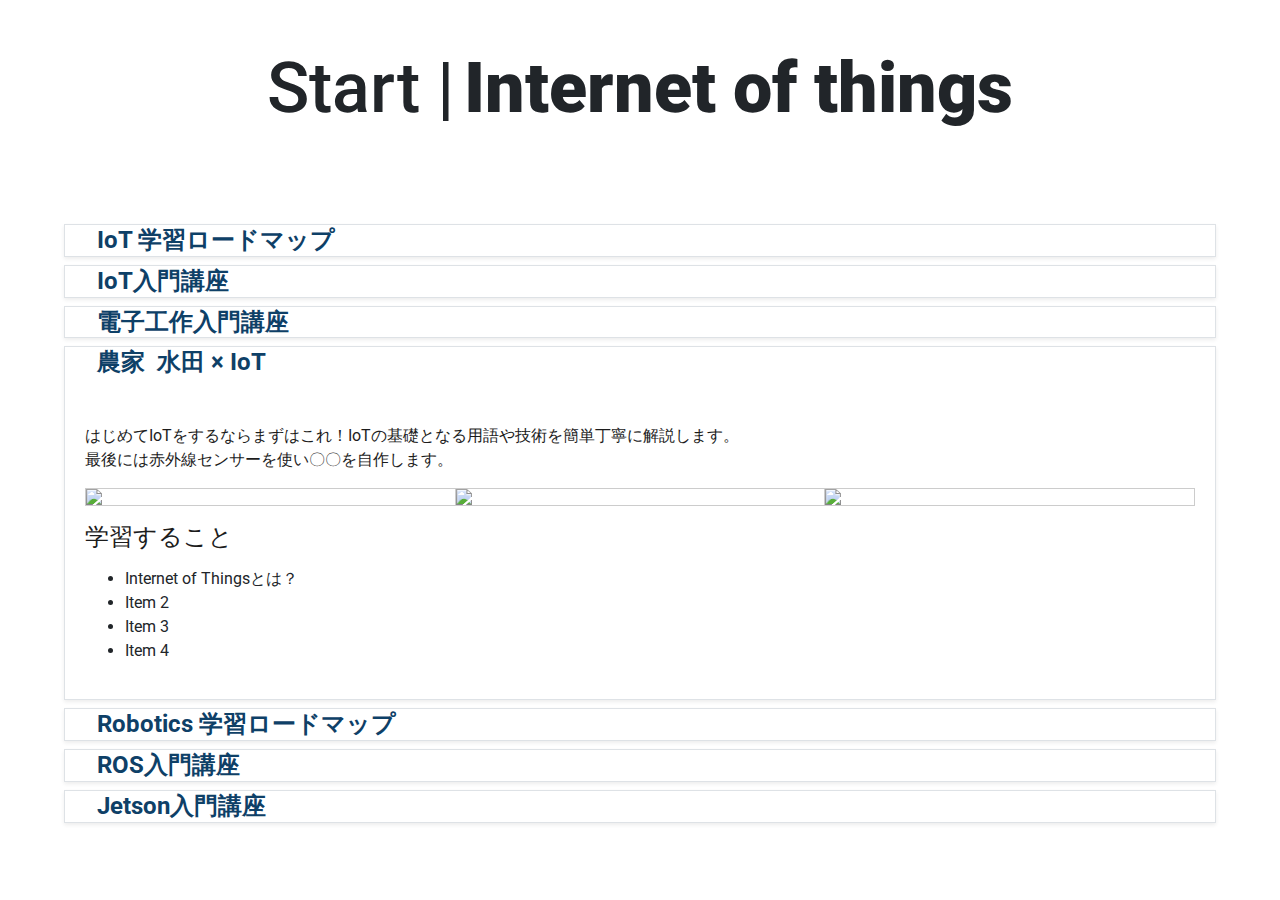
==== docs/course.html @ d38842af "update" ====
<!DOCTYPE html>
<html>

<head>
    <meta charset="utf-8">
    <meta name="viewport" content="width=device-width, initial-scale=1.0, shrink-to-fit=no">
    <title>innov</title>
    <link rel="stylesheet" href="assets/bootstrap/css/bootstrap.min.css">
    <link rel="stylesheet" href="https://fonts.googleapis.com/css?family=Open+Sans:300italic,400italic,600italic,700italic,800italic,400,300,600,700,800">
    <link rel="stylesheet" href="https://fonts.googleapis.com/css?family=Merriweather:400,300,300italic,400italic,700,700italic,900,900italic">
    <link rel="stylesheet" href="https://fonts.googleapis.com/css?family=Bitter:400,700">
    <link rel="stylesheet" href="https://fonts.googleapis.com/css?family=Roboto">
    <link rel="stylesheet" href="https://fonts.googleapis.com/css?family=Roboto+Condensed:400,400i,700,700i">
    <link rel="stylesheet" href="assets/fonts/fontawesome-all.min.css">
    <link rel="stylesheet" href="assets/fonts/font-awesome.min.css">
    <link rel="stylesheet" href="assets/fonts/fontawesome5-overrides.min.css">
    <link rel="stylesheet" href="assets/css/Accordion-with-custom-design.css">
    <link rel="stylesheet" href="assets/css/Accordion.css">
    <link rel="stylesheet" href="assets/css/Animated-Icon-Accordion.css">
    <link rel="stylesheet" href="assets/css/Animated-Type-Heading.css">
    <link rel="stylesheet" href="assets/css/Beautiful-Modern-Looking-Pricing.css">
    <link rel="stylesheet" href="assets/css/Effective-Pricing-Cards.css">
    <link rel="stylesheet" href="assets/css/Header-Dark.css">
    <link rel="stylesheet" href="https://cdnjs.cloudflare.com/ajax/libs/animate.css/3.5.2/animate.min.css">
    <link rel="stylesheet" href="https://cdnjs.cloudflare.com/ajax/libs/aos/2.2.0/aos.css">
    <link rel="stylesheet" href="https://cdnjs.cloudflare.com/ajax/libs/magnific-popup.js/1.1.0/magnific-popup.min.css">
    <link rel="stylesheet" href="https://cdnjs.cloudflare.com/ajax/libs/Swiper/3.3.1/css/swiper.min.css">
    <link rel="stylesheet" href="assets/css/Navigation-with-Button.css">
    <link rel="stylesheet" href="assets/css/pricing-tables-by-itvider.css">
    <link rel="stylesheet" href="assets/css/Projects-Horizontal.css">
    <link rel="stylesheet" href="assets/css/Registration-Form-with-Photo.css">
    <link rel="stylesheet" href="assets/css/Simple-Slider.css">
</head>

<body>
    <section style="padding-bottom: 32px;padding-top: 32px;">				<div class="caption v-middle text-center">
					<h1 class="cd-headline clip">
			            <span class="blc">Start | </span>
			            <span class="cd-words-wrapper">
			              <b class="is-visible">Internet of things</b>
                          <b>Electronics</b>
			              <b>Robot OS</b>
			              <b>IoT for Farmers</b>
                          <b>Jetson</b>
			            </span>
	          		</h1>
				</div></section>
    <section style="padding: 32px;">
        <div role="tablist" id="accordion-3">
            <div class="card border rounded-0 shadow-sm" style="margin: 8px;margin-right: 32px;margin-left: 32px;">
                <div class="card-header accordion__header" role="tab" style="background-color: rgba(255,255,255,0.03);border-color: rgb(255,255,255);padding: 0px;">
                    <h4 class="mb-0"><a data-toggle="collapse" aria-expanded="false" aria-controls="accordion-3 .item-1" href="#accordion-3 .item-1" style="color: #0e4067;border-width: 5px;"><i class="fa fa-star-o" style="max-width: -1px;padding: 16px;"></i><span><strong>IoT 学習ロードマップ</strong></span></a></h4>
                </div>
                <div class="collapse item-1" role="tabpanel" data-parent="#accordion-3">
                    <div class="card-body">
                        <p style="color: #1c1c1c;margin-bottom: 0px;">IoTについて勉強する上でおすすめのステップを10分で紹介する無料講座です。</p>
                        <p style="color: #1c1c1c;margin-bottom: 0px;"><i class="fa fa-clock-o"></i>&nbsp;10:00</p>
                        <h4 style="color: #1c1c1c;margin-bottom: 0px;margin-top: 16px;"><strong>学習すること</strong></h4>
                        <ul style="margin-top: 16px;">
                            <li>Internet of Thingsとは？</li>
                            <li>Item 2</li>
                            <li>Item 3</li>
                            <li>Item 4</li>
                        </ul>
                    </div>
                </div>
            </div>
            <div class="card border rounded-0 shadow-sm" style="margin: 8px;margin-right: 32px;margin-left: 32px;">
                <div class="card-header accordion__header" role="tab" style="background-color: rgba(255,255,255,0.03);border-color: rgb(255,255,255);padding: 0px;">
                    <h4 class="mb-0"><a data-toggle="collapse" aria-expanded="false" aria-controls="accordion-3 .item-2" href="#accordion-3 .item-2" style="color: #0e4067;border-width: 5px;"><i class="fa fa-star" style="max-width: -1px;padding: 16px;"></i><span><strong>IoT入門講座</strong></span></a></h4>
                </div>
                <div class="collapse item-2" role="tabpanel" data-parent="#accordion-3">
                    <div class="card-body">
                        <p style="color: #1c1c1c;margin-bottom: 0px;">はじめてIoTをするならまずはこれ！IoTの基礎となる用語や技術を簡単丁寧に解説します。<br>最後には赤外線センサーを使い〇〇を自作します。</p>
                        <div class="card-group" style="margin-right: 0px;margin-top: 16px;margin-bottom: 16px;">
                            <div class="card"><img class="card-img-top w-100 d-block" src="assets/img/meeting.jpg"></div>
                            <div class="card"><img class="card-img-top w-100 d-block" src="assets/img/minibus.jpeg"></div>
                            <div class="card"><img class="card-img-top w-100 d-block" src="assets/img/header3.jpg"></div>
                        </div>
                        <h4 style="color: #1c1c1c;margin-bottom: 0px;"><strong>学習すること</strong></h4>
                        <ul style="margin-top: 16px;">
                            <li>Internet of Thingsとは？</li>
                            <li>Item 2</li>
                            <li>Item 3</li>
                            <li>Item 4</li>
                        </ul>
                    </div>
                </div>
            </div>
            <div class="card border rounded-0 shadow-sm" style="margin: 8px;margin-right: 32px;margin-left: 32px;">
                <div class="card-header accordion__header" role="tab" style="background-color: rgba(255,255,255,0.03);border-color: rgb(255,255,255);padding: 0px;">
                    <h4 class="mb-0"><a data-toggle="collapse" aria-expanded="false" aria-controls="accordion-3 .item-3" href="#accordion-3 .item-3" style="color: #0e4067;border-width: 5px;"><i class="fa fa-star" style="max-width: -1px;padding: 16px;"></i><span><strong>電子工作入門講座</strong></span></a></h4>
                </div>
                <div class="collapse item-3" role="tabpanel" data-parent="#accordion-3">
                    <div class="card-body">
                        <p style="color: #1c1c1c;margin-bottom: 0px;">はじめてIoTをするならまずはこれ！IoTの基礎となる用語や技術を簡単丁寧に解説します。<br>最後には赤外線センサーを使い〇〇を自作します。</p>
                        <div class="card-group" style="margin-right: 0px;margin-top: 16px;margin-bottom: 16px;">
                            <div class="card"><img class="card-img-top w-100 d-block" src="assets/img/meeting.jpg"></div>
                            <div class="card"><img class="card-img-top w-100 d-block" src="assets/img/minibus.jpeg"></div>
                            <div class="card"><img class="card-img-top w-100 d-block" src="assets/img/header3.jpg"></div>
                        </div>
                        <h4 style="color: #1c1c1c;margin-bottom: 0px;"><strong>学習すること</strong></h4>
                        <ul style="margin-top: 16px;">
                            <li>Internet of Thingsとは？</li>
                            <li>Item 2</li>
                            <li>Item 3</li>
                            <li>Item 4</li>
                        </ul>
                    </div>
                </div>
            </div>
            <div class="card border rounded-0 shadow-sm" style="margin: 8px;margin-right: 32px;margin-left: 32px;">
                <div class="card-header accordion__header" role="tab" style="background-color: rgba(255,255,255,0.03);border-color: rgb(255,255,255);padding: 0px;">
                    <h4 class="mb-0" style="height: 56px;"><a data-toggle="collapse" aria-expanded="true" aria-controls="accordion-3 .item-4" href="#accordion-3 .item-4" style="color: #0e4067;border-width: 5px;"><i class="fa fa-leaf" style="max-width: -1px;padding: 16px;"></i><span><strong>農家&nbsp; 水田 × IoT&nbsp;&nbsp;</strong><br></span></a><span><br></span></h4>
                </div>
                <div class="collapse show item-4" role="tabpanel" data-parent="#accordion-3">
                    <div class="card-body">
                        <p style="color: #1c1c1c;margin-bottom: 0px;">はじめてIoTをするならまずはこれ！IoTの基礎となる用語や技術を簡単丁寧に解説します。<br>最後には赤外線センサーを使い〇〇を自作します。</p>
                        <div class="card-group" style="margin-right: 0px;margin-top: 16px;margin-bottom: 16px;">
                            <div class="card"><img class="card-img-top w-100 d-block" src="assets/img/meeting.jpg"></div>
                            <div class="card"><img class="card-img-top w-100 d-block" src="assets/img/minibus.jpeg"></div>
                            <div class="card"><img class="card-img-top w-100 d-block" src="assets/img/header3.jpg"></div>
                        </div>
                        <h4 style="color: #1c1c1c;margin-bottom: 0px;">学習すること</h4>
                        <ul style="margin-top: 16px;">
                            <li>Internet of Thingsとは？</li>
                            <li>Item 2</li>
                            <li>Item 3</li>
                            <li>Item 4</li>
                        </ul>
                    </div>
                </div>
            </div>
            <div class="card border rounded-0 shadow-sm" style="margin: 8px;margin-right: 32px;margin-left: 32px;">
                <div class="card-header accordion__header" role="tab" style="background-color: rgba(255,255,255,0.03);border-color: rgb(255,255,255);padding: 0px;">
                    <h4 class="mb-0"><a data-toggle="collapse" aria-expanded="false" aria-controls="accordion-3 .item-5" href="#accordion-3 .item-5" style="color: #0e4067;border-width: 5px;"><i class="fa fa-star-o" style="max-width: -1px;padding: 16px;"></i><span><strong>Robotics 学習ロードマップ</strong><br></span></a></h4>
                </div>
                <div class="collapse item-5" role="tabpanel" data-parent="#accordion-3">
                    <div class="card-body">
                        <p style="color: #1c1c1c;margin-bottom: 0px;">ロボティクスについて勉強する上でおすすめのステップを10分で紹介する無料講座です。</p>
                        <p style="color: #1c1c1c;margin-bottom: 0px;"><i class="fa fa-clock-o"></i>&nbsp;10:00</p>
                        <div class="card-group" style="margin-right: 0px;margin-top: 16px;margin-bottom: 16px;">
                            <div class="card"><img class="card-img-top w-100 d-block" src="assets/img/meeting.jpg"></div>
                            <div class="card"><img class="card-img-top w-100 d-block" src="assets/img/minibus.jpeg"></div>
                            <div class="card"><img class="card-img-top w-100 d-block" src="assets/img/header3.jpg"></div>
                        </div>
                        <h4 style="color: #1c1c1c;margin-bottom: 0px;">学習すること</h4>
                        <ul style="margin-top: 16px;">
                            <li>Internet of Thingsとは？</li>
                            <li>Item 2</li>
                            <li>Item 3</li>
                            <li>Item 4</li>
                        </ul>
                    </div>
                </div>
            </div>
            <div class="card border rounded-0 shadow-sm" style="margin: 8px;margin-right: 32px;margin-left: 32px;">
                <div class="card-header accordion__header" role="tab" style="background-color: rgba(255,255,255,0.03);border-color: rgb(255,255,255);padding: 0px;">
                    <h4 class="mb-0"><a data-toggle="collapse" aria-expanded="false" aria-controls="accordion-3 .item-6" href="#accordion-3 .item-6" style="color: #0e4067;border-width: 5px;"><i class="fa fa-star" style="max-width: -1px;padding: 16px;"></i><span><strong>ROS入門講座</strong></span></a></h4>
                </div>
                <div class="collapse item-6" role="tabpanel" data-parent="#accordion-3">
                    <div class="card-body">
                        <p style="color: #1c1c1c;margin-bottom: 0px;">はじめてIoTをするならまずはこれ！IoTの基礎となる用語や技術を簡単丁寧に解説します。<br>最後には赤外線センサーを使い〇〇を自作します。</p>
                        <div class="card-group" style="margin-right: 0px;margin-top: 16px;margin-bottom: 16px;">
                            <div class="card"><img class="card-img-top w-100 d-block" src="assets/img/meeting.jpg"></div>
                            <div class="card"><img class="card-img-top w-100 d-block" src="assets/img/minibus.jpeg"></div>
                            <div class="card"><img class="card-img-top w-100 d-block" src="assets/img/header3.jpg"></div>
                        </div>
                        <h4 style="color: #1c1c1c;margin-bottom: 0px;">学習すること</h4>
                        <ul style="margin-top: 16px;">
                            <li>Internet of Thingsとは？</li>
                            <li>Item 2</li>
                            <li>Item 3</li>
                            <li>Item 4</li>
                        </ul>
                    </div>
                </div>
            </div>
            <div class="card border rounded-0 shadow-sm" style="margin: 8px;margin-right: 32px;margin-left: 32px;">
                <div class="card-header accordion__header" role="tab" style="background-color: rgba(255,255,255,0.03);border-color: rgb(255,255,255);padding: 0px;">
                    <h4 class="mb-0"><a data-toggle="collapse" aria-expanded="false" aria-controls="accordion-3 .item-7" href="#accordion-3 .item-7" style="color: #0e4067;border-width: 5px;"><i class="fa fa-star" style="max-width: -1px;padding: 16px;"></i><span><strong>Jetson入門講座</strong></span></a></h4>
                </div>
                <div class="collapse item-7" role="tabpanel" data-parent="#accordion-3">
                    <div class="card-body">
                        <p style="color: #1c1c1c;margin-bottom: 0px;">はじめてIoTをするならまずはこれ！IoTの基礎となる用語や技術を簡単丁寧に解説します。<br>最後には赤外線センサーを使い〇〇を自作します。</p>
                        <div class="card-group" style="margin-right: 0px;margin-top: 16px;margin-bottom: 16px;">
                            <div class="card"><img class="card-img-top w-100 d-block" src="assets/img/meeting.jpg"></div>
                            <div class="card"><img class="card-img-top w-100 d-block" src="assets/img/minibus.jpeg"></div>
                            <div class="card"><img class="card-img-top w-100 d-block" src="assets/img/header3.jpg"></div>
                        </div>
                        <h4 style="color: #1c1c1c;margin-bottom: 0px;">学習すること</h4>
                        <ul style="margin-top: 16px;">
                            <li>Internet of Thingsとは？</li>
                            <li>Item 2</li>
                            <li>Item 3</li>
                            <li>Item 4</li>
                        </ul>
                    </div>
                </div>
            </div>
        </div>
    </section>
    <script src="assets/js/jquery.min.js"></script>
    <script src="assets/bootstrap/js/bootstrap.min.js"></script>
    <script src="assets/js/bs-init.js"></script>
    <script src="https://cdnjs.cloudflare.com/ajax/libs/aos/2.2.0/aos.js"></script>
    <script src="https://cdnjs.cloudflare.com/ajax/libs/jquery-easing/1.4.1/jquery.easing.min.js"></script>
    <script src="https://cdnjs.cloudflare.com/ajax/libs/magnific-popup.js/1.1.0/jquery.magnific-popup.min.js"></script>
    <script src="assets/js/creative.js"></script>
    <script src="assets/js/Accordion-with-custom-design.js"></script>
    <script src="assets/js/Animated-Type-Heading.js"></script>
    <script src="https://cdnjs.cloudflare.com/ajax/libs/Swiper/3.3.1/js/swiper.jquery.min.js"></script>
    <script src="assets/js/Simple-Slider.js"></script>
</body>

</html>
---- docs/assets/css/Accordion-with-custom-design.css ----
400;600;700&display=swap'); * {
  margin: 0;
  padding: 0;
  box-sizing: border-box;
}

.content {
  margin: 80px auto;
  max-width: 580px;
}

.accordion__item {
  background: #fffffe;
  border-radius: 4px;
}

.accordion__item:not(:last-child) {
  margin-bottom: 15px;
}

.accordion__header {
  padding: 20px;
  padding-right: 50px;
  font-weight: 600;
  font-size: 1.25rem;
  color: #094067;
  position: relative;
  cursor: pointer;
}

.accordion__header::after {
  content: '';
  display: block;
  width: 18px;
  height: 18px;
  position: absolute;
  right: 20px;
  top: 0;
  bottom: 0;
  margin: auto;
  background: url("https://cdn.statically.io/gist/koptyaisky/33f5da3d9e6b6cacdf5a353ad033c2ea/raw/c8468a17e0141ee82a2571deea1f76162abb47b6/arrow-down-blue.svg") no-repeat center;
  background-size: contain;
  transition: all .4s ease;
}

.accordion__body {
  padding: 0 40px 20px 20px;
  font-weight: 300;
  /*font-size: 0.875rem;*/
  color: #323232;
  line-height: 1.5;
  display: none;
}

.open-accordion .accordion__body {
  display: block;
}

.open-accordion .accordion__header::after {
  transform: rotate(-180deg);
}

.sort_lession_pointer {
  cursor: n-resize;
}

.bg-tag {
  background-color: #bf1010;
  color: #fff;
  /*border-right: 2px solid #ECECEC;*/
  border-top-right-radius: 100px;
  border-bottom-right-radius: 100px;
}
---- docs/assets/css/Accordion.css ----
.collapsible-link::before {
  content: '';
  width: 14px;
  height: 2px;
  background: #333;
  position: absolute;
  top: calc(50% - 1px);
  right: 1rem;
  display: block;
  transition: all 0.3s;
}

.collapsible-link::after {
  content: '';
  width: 2px;
  height: 14px;
  background: #333;
  position: absolute;
  top: calc(50% - 7px);
  right: calc(1rem + 6px);
  display: block;
  transition: all 0.3s;
}
---- docs/assets/css/Animated-Icon-Accordion.css ----
.card {
  position: relative;
  display: -ms-flexbox;
  display: flex;
  -ms-flex-direction: column;
  flex-direction: column;
  min-width: 0;
  word-wrap: break-word;
  background-color: #fff;
  background-clip: border-box;
  border: 1px solid rgba(0,0,0,.2);
  border-radius: .25rem;
}

#accordion-q .card {
  background-color: transparent;
  background-clip: border-box;
  border: none;
  overflow: visible;
  margin-bottom: 15px;
}

#accordion-q .card-body {
  padding: 0;
}

#accordion-q .card-header {
  padding: 5px;
  margin-bottom: 0;
  background-color: transparent;
  border-bottom: none;
}

#accordion-q .card-text {
  font-family: 'Roboto Condensed';
  color: white;
  font-size: 1.8vw;
  padding-bottom: 20px;
  border-bottom: solid 2px rgba(255,255,255,0.3);
}

#accordion-q a {
  color: #c05843;
  font-size: 2.2vw;
  line-height: 1.1;
  text-transform: uppercase;
  text-decoration: none;
  transition: color .3s;
}

#accordion-q a.collapsed:hover {
  color: #c05843;
  transition: color .3s;
}

#accordion-q a.collapsed {
  color: #ffffff;
  transition: color .3s;
}

#accordion-q.accordion a.collapsed:before {
  color: #c05843;
  font-size: 2.5vw;
  font-family: 'FontAwesome';
  content: "\f055";
  margin-left: -3.8vw;
  background-image: url(../../assets/img/quest-bg.svg);
  background-repeat: no-repeat;
  background-position: center;
  background-size: contain;
}

#accordion-q.accordion a:before {
  color: #c05843;
  font-size: 2.5vw;
  font-family: 'FontAwesome';
  content: "\f056";
  margin-left: -3.8vw;
  background-image: url(../../assets/img/quest-bg.svg);
  background-repeat: no-repeat;
  background-position: center;
  background-size: contain;
}

@media (max-width: 767px) {
  .accordion a.collapsed:before {
    color: #c05843;
    font-size: 24px;
    font-family: 'FontAwesome';
    content: "\f055";
    margin-left: 0;
    background-image: url(../../assets/img/quest-bg.svg);
    background-repeat: no-repeat;
    background-position: center;
    background-size: contain;
    text-shadow: none;
  }
}

@media (max-width: 767px) {
  .accordion a:before {
    color: #c05843;
    font-size: 24px;
    font-family: 'FontAwesome';
    content: "\f056";
    margin-left: 0;
    background-image: url(../../assets/img/quest-bg.svg);
    background-repeat: no-repeat;
    background-position: center;
    background-size: contain;
    text-shadow: none;
  }
}
---- docs/assets/css/Animated-Type-Heading.css ----
.cd-words-wrapper {
  display: inline-block;
  position: relative;
  text-align: left;
  font-size: 70px;
}

.cd-words-wrapper b {
  display: inline-block;
  position: absolute;
  white-space: nowrap;
  left: 0;
  top: 0;
}

.blc {
  font-size: 70px;
}

.cd-words-wrapper b.is-visible {
  position: relative;
}

.cd-headline.clip span {
  display: inline-block;
  padding: .2em 0;
}

.cd-headline.clip .cd-words-wrapper {
  overflow: hidden;
  vertical-align: top;
}

.cd-headline.clip b {
  opacity: 0;
}

.cd-headline b.is-visible {
  opacity: 1;
  font-weight: 900;
}
---- docs/assets/css/Beautiful-Modern-Looking-Pricing.css ----
.card-pricing.popular {
  z-index: 1;
  border: 3px solid #007bff;
}

.card-pricing .list-unstyled li {
  padding: .5rem 0;
  color: #6c757d;
}

* {
  border-radius: 0px !important;
}
---- docs/assets/css/Effective-Pricing-Cards.css ----
.pricing8 {
  font-family: "Montserrat", sans-serif;
  color: #8d97ad;
  font-weight: 300;
}

.pricing8 h1, .pricing8 h2, .pricing8 h3, .pricing8 h4, .pricing8 h5, .pricing8 h6 {
  color: #3e4555;
}

.pricing8 h5 {
  line-height: 22px;
  font-size: 18px;
}

.pricing8 .subtitle {
  color: #8d97ad;
  line-height: 24px;
}

.pricing8 .display-5 {
  font-size: 3rem;
}

.pricing8 .font-14 {
  font-size: 14px;
}

.pricing8 .pricing-box sup {
  top: -20px;
  font-size: 16px;
}

.pricing8 .btn-info-gradiant {
  background: #188ef4;
  background: -webkit-linear-gradient(legacy-direction(to right), #188ef4 0%, #316ce8 100%);
  background: -webkit-gradient(linear, left top, right top, from(#188ef4), to(#316ce8));
  background: -webkit-linear-gradient(left, #188ef4 0%, #316ce8 100%);
  background: -o-linear-gradient(left, #188ef4 0%, #316ce8 100%);
  background: linear-gradient(to right, #188ef4 0%, #316ce8 100%);
}

.pricing8 .btn-info-gradiant:hover {
  background: #316ce8;
  background: -webkit-linear-gradient(legacy-direction(to right), #316ce8 0%, #188ef4 100%);
  background: -webkit-gradient(linear, left top, right top, from(#316ce8), to(#188ef4));
  background: -webkit-linear-gradient(left, #316ce8 0%, #188ef4 100%);
  background: -o-linear-gradient(left, #316ce8 0%, #188ef4 100%);
  background: linear-gradient(to right, #316ce8 0%, #188ef4 100%);
}

.pricing8 .btn-danger-gradiant {
  background: #ff4d7e;
  background: -webkit-linear-gradient(legacy-direction(to right), #ff4d7e 0%, #ff6a5b 100%);
  background: -webkit-gradient(linear, left top, right top, from(#ff4d7e), to(#ff6a5b));
  background: -webkit-linear-gradient(left, #ff4d7e 0%, #ff6a5b 100%);
  background: -o-linear-gradient(left, #ff4d7e 0%, #ff6a5b 100%);
  background: linear-gradient(to right, #ff4d7e 0%, #ff6a5b 100%);
}

.pricing8 .btn-danger-gradiant:hover {
  background: #ff6a5b;
  background: -webkit-linear-gradient(legacy-direction(to right), #ff6a5b 0%, #ff4d7e 100%);
  background: -webkit-gradient(linear, left top, right top, from(#ff6a5b), to(#ff4d7e));
  background: -webkit-linear-gradient(left, #ff6a5b 0%, #ff4d7e 100%);
  background: -o-linear-gradient(left, #ff6a5b 0%, #ff4d7e 100%);
  background: linear-gradient(to right, #ff6a5b 0%, #ff4d7e 100%);
}
---- docs/assets/css/pricing-tables-by-itvider.css ----
#generic_price_table .generic_content {
  background-color: #fff;
}

#generic_price_table .generic_content .generic_head_price {
  background-color: #f6f6f6;
}

#generic_price_table .generic_content .generic_head_price .generic_head_content .head_bg {
  border-color: #e4e4e4 rgba(0, 0, 0, 0) rgba(0, 0, 0, 0) #e4e4e4;
}

#generic_price_table .generic_content .generic_head_price .generic_head_content .head span {
  color: #525252;
}

#generic_price_table .generic_content .generic_head_price .generic_price_tag .price .sign {
  color: #414141;
}

#generic_price_table .generic_content .generic_head_price .generic_price_tag .price .currency {
  color: #414141;
}

#generic_price_table .generic_content .generic_head_price .generic_price_tag .price .cent {
  color: #414141;
}

#generic_price_table .generic_content .generic_head_price .generic_price_tag .month {
  color: #414141;
}

#generic_price_table .generic_content .generic_feature_list ul li {
  color: #a7a7a7;
}

#generic_price_table .generic_content .generic_feature_list ul li span {
  color: #414141;
}

#generic_price_table .generic_content .generic_feature_list ul li:hover {
  background-color: #E4E4E4;
  border-left: 5px solid #2ECC71;
}

#generic_price_table .generic_content .generic_price_btn a {
  border: 1px solid #2ECC71;
  color: #2ECC71;
}

#generic_price_table .generic_content.active .generic_head_price .generic_head_content .head_bg, #generic_price_table .generic_content:hover .generic_head_price .generic_head_content .head_bg {
  border-color: #2ECC71 rgba(0, 0, 0, 0) rgba(0, 0, 0, 0) #2ECC71;
  color: #fff;
}

#generic_price_table .generic_content:hover .generic_head_price .generic_head_content .head span, #generic_price_table .generic_content.active .generic_head_price .generic_head_content .head span {
  color: #fff;
}

#generic_price_table .generic_content:hover .generic_price_btn a, #generic_price_table .generic_content.active .generic_price_btn a {
  background-color: #2ECC71;
  color: #fff;
}

#generic_price_table {
  margin: 50px 0 50px 0;
  font-family: 'Raleway', sans-serif;
}

#generic_price_table .generic_content {
  overflow: hidden;
  position: relative;
  text-align: center;
}

#generic_price_table .generic_content .generic_head_price {
  margin: 0 0 20px 0;
}

#generic_price_table .generic_content .generic_head_price .generic_head_content {
  margin: 0 0 50px 0;
}

#generic_price_table .generic_content .generic_head_price .generic_head_content .head_bg {
  border-style: solid;
  border-width: 90px 1411px 23px 399px;
  position: absolute;
}

#generic_price_table .generic_content .generic_head_price .generic_head_content .head {
  padding-top: 40px;
  position: relative;
  z-index: 1;
}

#generic_price_table .generic_content .generic_head_price .generic_head_content .head span {
  font-family: "Raleway",sans-serif;
  font-size: 28px;
  font-weight: 400;
  letter-spacing: 2px;
  margin: 0;
  padding: 0;
  text-transform: uppercase;
}

#generic_price_table .generic_content .generic_head_price .generic_price_tag {
  padding: 0 0 20px;
}

#generic_price_table .generic_content .generic_head_price .generic_price_tag .price {
  display: block;
}

#generic_price_table .generic_content .generic_head_price .generic_price_tag .price .sign {
  display: inline-block;
  font-family: "Lato",sans-serif;
  font-size: 28px;
  font-weight: 400;
  vertical-align: middle;
}

#generic_price_table .generic_content .generic_head_price .generic_price_tag .price .currency {
  font-family: "Lato",sans-serif;
  font-size: 60px;
  font-weight: 300;
  letter-spacing: -2px;
  line-height: 60px;
  padding: 0;
  vertical-align: middle;
}

#generic_price_table .generic_content .generic_head_price .generic_price_tag .price .cent {
  display: inline-block;
  font-family: "Lato",sans-serif;
  font-size: 24px;
  font-weight: 400;
  vertical-align: bottom;
}

#generic_price_table .generic_content .generic_head_price .generic_price_tag .month {
  font-family: "Lato",sans-serif;
  font-size: 18px;
  font-weight: 400;
  letter-spacing: 3px;
  vertical-align: bottom;
}

#generic_price_table .generic_content .generic_feature_list ul {
  list-style: none;
  padding: 0;
  margin: 0;
}

#generic_price_table .generic_content .generic_feature_list ul li {
  font-family: "Lato",sans-serif;
  font-size: 18px;
  padding: 15px 0;
  transition: all 0.3s ease-in-out 0s;
}

#generic_price_table .generic_content .generic_feature_list ul li:hover {
  transition: all 0.3s ease-in-out 0s;
  -moz-transition: all 0.3s ease-in-out 0s;
  -ms-transition: all 0.3s ease-in-out 0s;
  -o-transition: all 0.3s ease-in-out 0s;
  -webkit-transition: all 0.3s ease-in-out 0s;
}

#generic_price_table .generic_content .generic_price_btn a {
  border-radius: 50px;
  -moz-border-radius: 50px;
  -ms-border-radius: 50px;
  -o-border-radius: 50px;
  -webkit-border-radius: 50px;
  display: inline-block;
  font-family: "Lato",sans-serif;
  font-size: 18px;
  outline: medium none;
  padding: 12px 30px;
  text-decoration: none;
  text-transform: uppercase;
}

#generic_price_table .generic_content, #generic_price_table .generic_content:hover, #generic_price_table .generic_content .generic_head_price .generic_head_content .head_bg, #generic_price_table .generic_content:hover .generic_head_price .generic_head_content .head_bg, #generic_price_table .generic_content .generic_head_price .generic_head_content .head h2, #generic_price_table .generic_content:hover .generic_head_price .generic_head_content .head h2, #generic_price_table .generic_content .price, #generic_price_table .generic_content:hover .price, #generic_price_table .generic_content .generic_price_btn a, #generic_price_table .generic_content:hover .generic_price_btn a {
  transition: all 0.3s ease-in-out 0s;
  -moz-transition: all 0.3s ease-in-out 0s;
  -ms-transition: all 0.3s ease-in-out 0s;
  -o-transition: all 0.3s ease-in-out 0s;
  -webkit-transition: all 0.3s ease-in-out 0s;
}

@media (max-width: 767px) {
  #generic_price_table .generic_content {
    margin-bottom: 75px;
  }
}

@media (min-width: 768px) and (max-width: 991px) {
  #generic_price_table .col-md-4 {
    float: left;
    width: 50%;
  }
}

@media (min-width: 768px) and (max-width: 991px) {
  #generic_price_table .generic_content {
    margin-bottom: 75px;
  }
}

.generic_feature_list {
  background-color: #fcfcfc;
  margin-top: -20px;
}

.generic_price_btn.clearfix {
  padding: 20px 1px;
  background-color: #f6f6f6;
}

* {
  font-family: roboto;
}
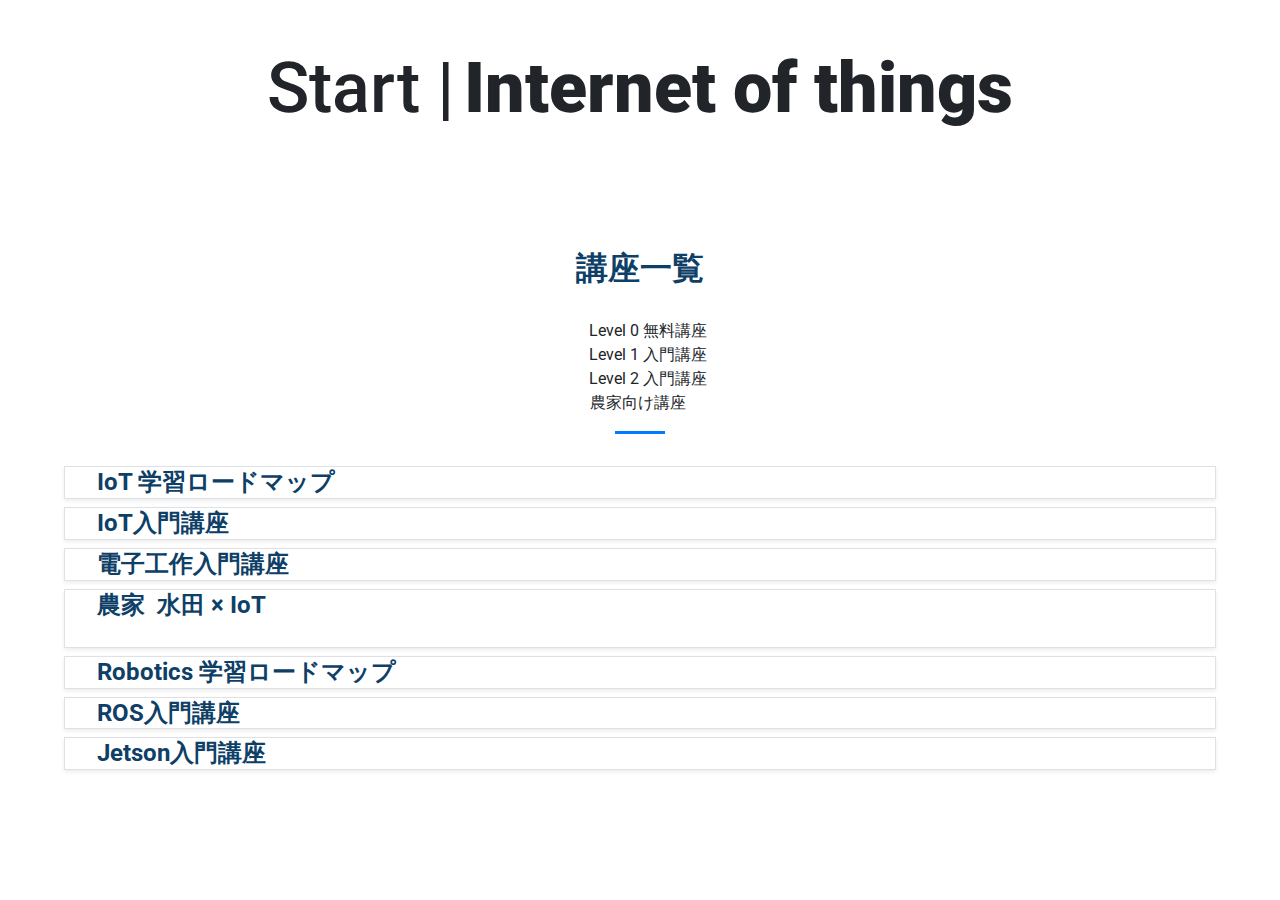
==== commit 78c80513: "update" ====
--- a/docs/course.html
+++ b/docs/course.html
@@ -46,6 +46,12 @@
 	          		</h1>
 				</div></section>
     <section style="padding: 32px;">
+        <h2 class="text-center" style="margin: 32px;color: #0e4067;"><strong>講座一覧</strong></h2>
+        <p style="text-align: center;margin-bottom: 0px;"><i class="fa fa-star-o"></i>　Level 0 無料講座</p>
+        <p style="text-align: center;margin-bottom: 0px;"><i class="fa fa-star-half-o"></i>　Level 1 入門講座</p>
+        <p style="text-align: center;margin-bottom: 0px;"><i class="fa fa-star"></i>　Level 2 入門講座</p>
+        <p style="text-align: center;margin-bottom: 0px;"><i class="fa fa-leaf"></i>　農家向け講座　&nbsp;</p>
+        <hr style="margin-bottom: 32px;">
         <div role="tablist" id="accordion-3">
             <div class="card border rounded-0 shadow-sm" style="margin: 8px;margin-right: 32px;margin-left: 32px;">
                 <div class="card-header accordion__header" role="tab" style="background-color: rgba(255,255,255,0.03);border-color: rgb(255,255,255);padding: 0px;">
@@ -111,9 +117,9 @@
             </div>
             <div class="card border rounded-0 shadow-sm" style="margin: 8px;margin-right: 32px;margin-left: 32px;">
                 <div class="card-header accordion__header" role="tab" style="background-color: rgba(255,255,255,0.03);border-color: rgb(255,255,255);padding: 0px;">
-                    <h4 class="mb-0" style="height: 56px;"><a data-toggle="collapse" aria-expanded="true" aria-controls="accordion-3 .item-4" href="#accordion-3 .item-4" style="color: #0e4067;border-width: 5px;"><i class="fa fa-leaf" style="max-width: -1px;padding: 16px;"></i><span><strong>農家&nbsp; 水田 × IoT&nbsp;&nbsp;</strong><br></span></a><span><br></span></h4>
-                </div>
-                <div class="collapse show item-4" role="tabpanel" data-parent="#accordion-3">
+                    <h4 class="mb-0" style="height: 56px;"><a data-toggle="collapse" aria-expanded="false" aria-controls="accordion-3 .item-4" href="#accordion-3 .item-4" style="color: #0e4067;border-width: 5px;"><i class="fa fa-leaf" style="max-width: -1px;padding: 16px;"></i><span><strong>農家&nbsp; 水田 × IoT&nbsp;&nbsp;</strong><br></span></a><span><br></span></h4>
+                </div>
+                <div class="collapse item-4" role="tabpanel" data-parent="#accordion-3">
                     <div class="card-body">
                         <p style="color: #1c1c1c;margin-bottom: 0px;">はじめてIoTをするならまずはこれ！IoTの基礎となる用語や技術を簡単丁寧に解説します。<br>最後には赤外線センサーを使い〇〇を自作します。</p>
                         <div class="card-group" style="margin-right: 0px;margin-top: 16px;margin-bottom: 16px;">
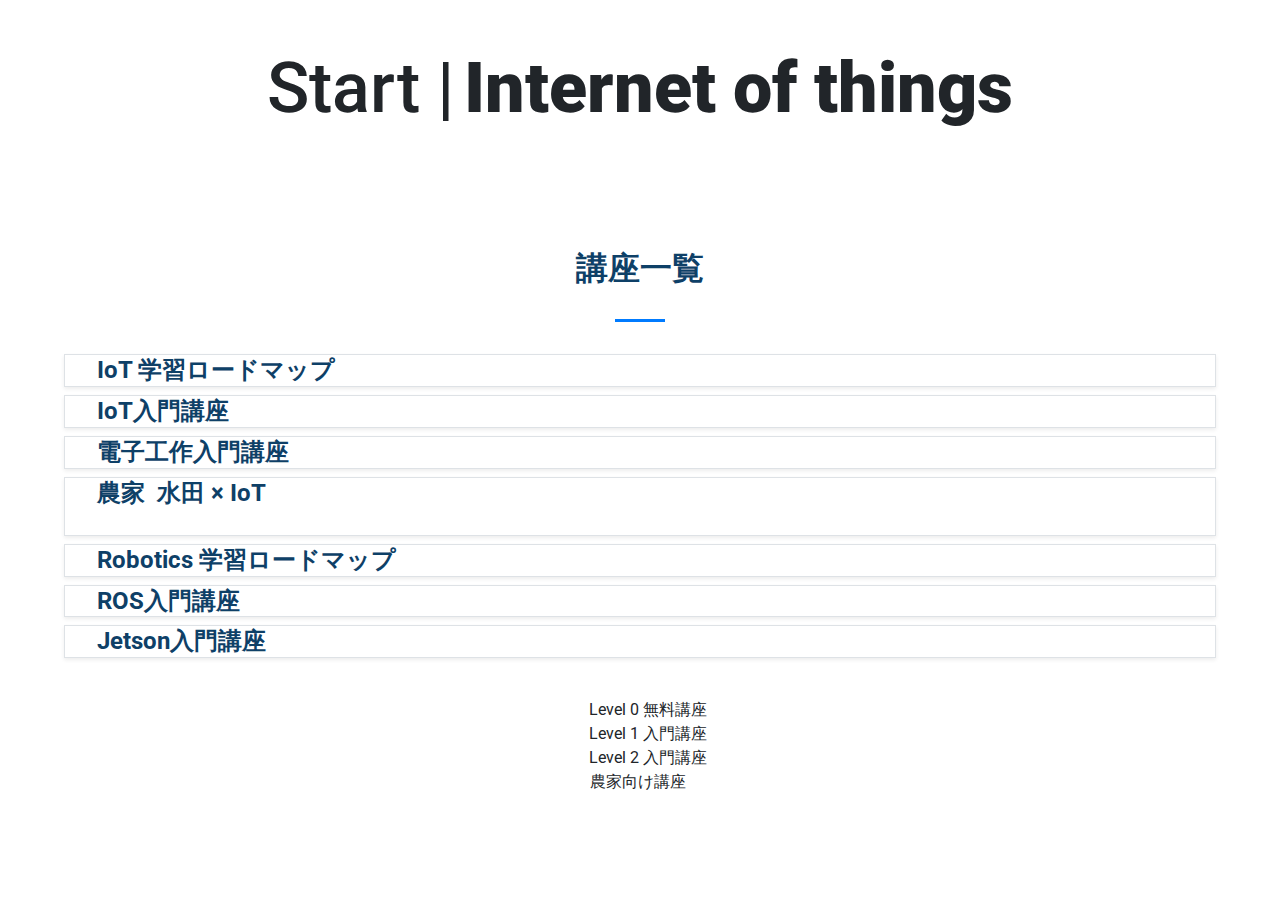
==== commit 71e2c506: "update" ====
--- a/docs/course.html
+++ b/docs/course.html
@@ -47,10 +47,6 @@
 				</div></section>
     <section style="padding: 32px;">
         <h2 class="text-center" style="margin: 32px;color: #0e4067;"><strong>講座一覧</strong></h2>
-        <p style="text-align: center;margin-bottom: 0px;"><i class="fa fa-star-o"></i>　Level 0 無料講座</p>
-        <p style="text-align: center;margin-bottom: 0px;"><i class="fa fa-star-half-o"></i>　Level 1 入門講座</p>
-        <p style="text-align: center;margin-bottom: 0px;"><i class="fa fa-star"></i>　Level 2 入門講座</p>
-        <p style="text-align: center;margin-bottom: 0px;"><i class="fa fa-leaf"></i>　農家向け講座　&nbsp;</p>
         <hr style="margin-bottom: 32px;">
         <div role="tablist" id="accordion-3">
             <div class="card border rounded-0 shadow-sm" style="margin: 8px;margin-right: 32px;margin-left: 32px;">
@@ -204,6 +200,12 @@
                     </div>
                 </div>
             </div>
+        </div>
+        <div class="col" style="padding: 32px;">
+            <p style="text-align: center;margin-bottom: 0px;"><i class="fa fa-star-o"></i>　Level 0 無料講座</p>
+            <p style="text-align: center;margin-bottom: 0px;"><i class="fa fa-star-half-o"></i>　Level 1 入門講座</p>
+            <p style="text-align: center;margin-bottom: 0px;"><i class="fa fa-star"></i>　Level 2 入門講座</p>
+            <p style="text-align: center;margin-bottom: 0px;"><i class="fa fa-leaf"></i>　農家向け講座　&nbsp;</p>
         </div>
     </section>
     <script src="assets/js/jquery.min.js"></script>
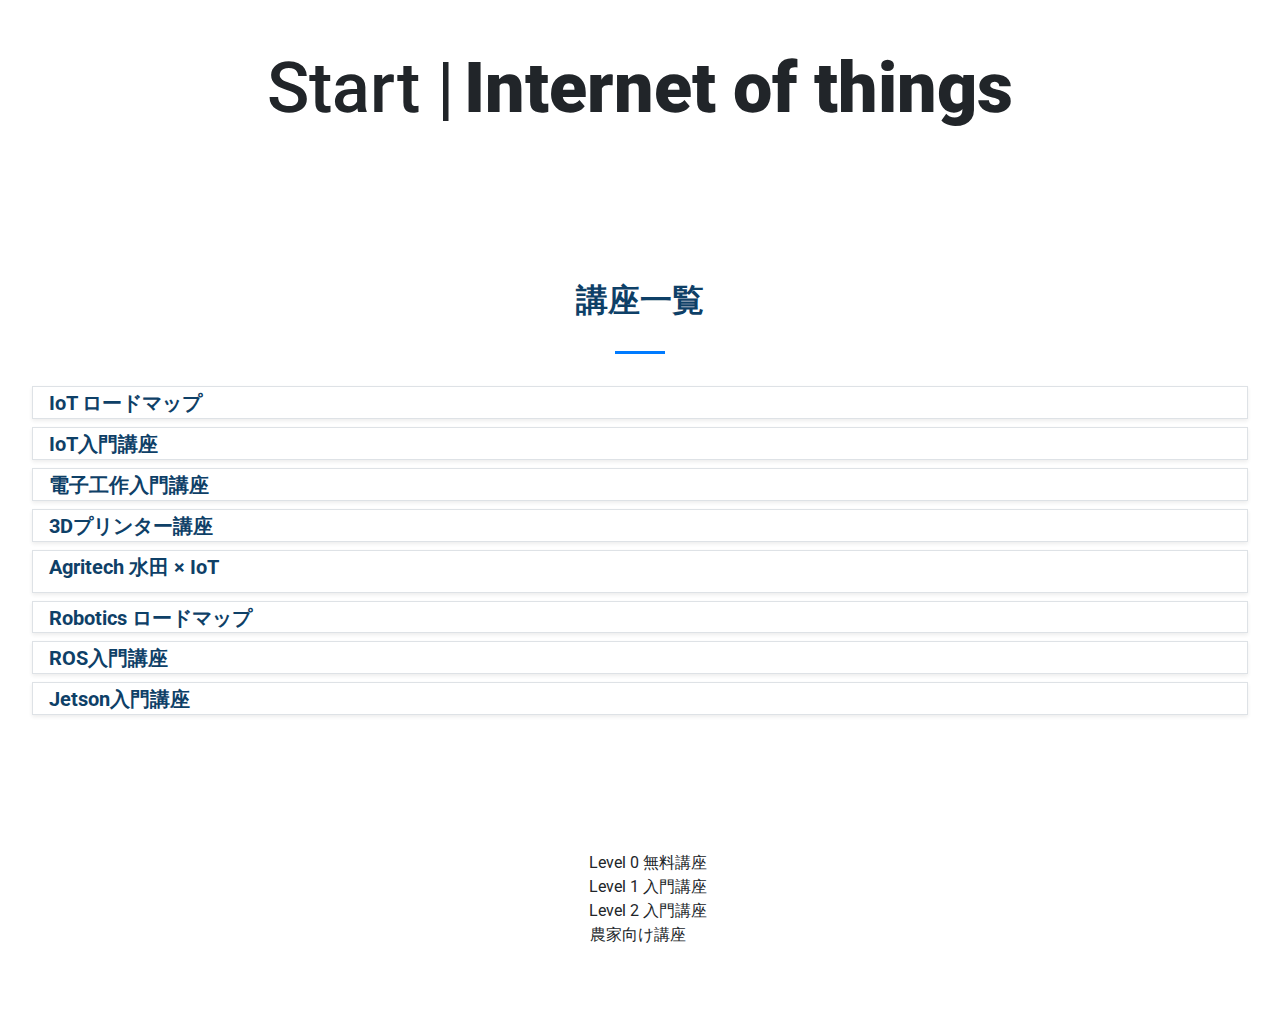
==== commit 1ade8f5e: "update" ====
--- a/docs/course.html
+++ b/docs/course.html
@@ -45,31 +45,32 @@
 			            </span>
 	          		</h1>
 				</div></section>
-    <section style="padding: 32px;">
+    <section style="padding: 64px 0px;">
         <h2 class="text-center" style="margin: 32px;color: #0e4067;"><strong>講座一覧</strong></h2>
         <hr style="margin-bottom: 32px;">
-        <div role="tablist" id="accordion-3">
-            <div class="card border rounded-0 shadow-sm" style="margin: 8px;margin-right: 32px;margin-left: 32px;">
-                <div class="card-header accordion__header" role="tab" style="background-color: rgba(255,255,255,0.03);border-color: rgb(255,255,255);padding: 0px;">
-                    <h4 class="mb-0"><a data-toggle="collapse" aria-expanded="false" aria-controls="accordion-3 .item-1" href="#accordion-3 .item-1" style="color: #0e4067;border-width: 5px;"><i class="fa fa-star-o" style="max-width: -1px;padding: 16px;"></i><span><strong>IoT 学習ロードマップ</strong></span></a></h4>
+        <div class="text-truncate text-break d-inline" role="tablist" id="accordion-3" style="max-width: 800px;">
+            <div class="card border rounded-0 shadow-sm" style="margin: 8px;margin-right: 32px;margin-left: 32px;">
+                <div class="card-header accordion__header" role="tab" style="background-color: rgba(255,255,255,0.03);border-color: rgb(255,255,255);padding: 0px;">
+                    <h4 class="mb-0"><a data-toggle="collapse" aria-expanded="false" aria-controls="accordion-3 .item-1" href="#accordion-3 .item-1" style="color: #0e4067;border-width: 5px;"><i class="fa fa-star-o" style="max-width: -1px;padding: 8px;"></i><span style="font-size: 20px;"><strong>IoT ロードマップ</strong></span></a></h4>
                 </div>
                 <div class="collapse item-1" role="tabpanel" data-parent="#accordion-3">
                     <div class="card-body">
-                        <p style="color: #1c1c1c;margin-bottom: 0px;">IoTについて勉強する上でおすすめのステップを10分で紹介する無料講座です。</p>
+                        <p class="d-table" style="color: #1c1c1c;margin-bottom: 0px;"></p>
+                        <div class="col"></div>
                         <p style="color: #1c1c1c;margin-bottom: 0px;"><i class="fa fa-clock-o"></i>&nbsp;10:00</p>
                         <h4 style="color: #1c1c1c;margin-bottom: 0px;margin-top: 16px;"><strong>学習すること</strong></h4>
                         <ul style="margin-top: 16px;">
-                            <li>Internet of Thingsとは？</li>
-                            <li>Item 2</li>
-                            <li>Item 3</li>
-                            <li>Item 4</li>
-                        </ul>
-                    </div>
-                </div>
-            </div>
-            <div class="card border rounded-0 shadow-sm" style="margin: 8px;margin-right: 32px;margin-left: 32px;">
-                <div class="card-header accordion__header" role="tab" style="background-color: rgba(255,255,255,0.03);border-color: rgb(255,255,255);padding: 0px;">
-                    <h4 class="mb-0"><a data-toggle="collapse" aria-expanded="false" aria-controls="accordion-3 .item-2" href="#accordion-3 .item-2" style="color: #0e4067;border-width: 5px;"><i class="fa fa-star" style="max-width: -1px;padding: 16px;"></i><span><strong>IoT入門講座</strong></span></a></h4>
+                            <li style="height: 21px;">Internet of Thingsとは？&nbsp; &nbsp; &nbsp; &nbsp; &nbsp; &nbsp; &nbsp; &nbsp;&nbsp;</li>
+                            <li>Item 2</li>
+                            <li>Item 3</li>
+                            <li>Item 4</li>
+                        </ul>
+                    </div>
+                </div>
+            </div>
+            <div class="card border rounded-0 shadow-sm" style="margin: 8px;margin-right: 32px;margin-left: 32px;">
+                <div class="card-header accordion__header" role="tab" style="background-color: rgba(255,255,255,0.03);border-color: rgb(255,255,255);padding: 0px;">
+                    <h4 class="mb-0"><a data-toggle="collapse" aria-expanded="false" aria-controls="accordion-3 .item-2" href="#accordion-3 .item-2" style="color: #0e4067;border-width: 5px;"><i class="fa fa-star" style="max-width: -1px;padding: 8px;"></i><span style="font-size: 20px;"><strong>IoT入門講座</strong></span></a></h4>
                 </div>
                 <div class="collapse item-2" role="tabpanel" data-parent="#accordion-3">
                     <div class="card-body">
@@ -91,7 +92,7 @@
             </div>
             <div class="card border rounded-0 shadow-sm" style="margin: 8px;margin-right: 32px;margin-left: 32px;">
                 <div class="card-header accordion__header" role="tab" style="background-color: rgba(255,255,255,0.03);border-color: rgb(255,255,255);padding: 0px;">
-                    <h4 class="mb-0"><a data-toggle="collapse" aria-expanded="false" aria-controls="accordion-3 .item-3" href="#accordion-3 .item-3" style="color: #0e4067;border-width: 5px;"><i class="fa fa-star" style="max-width: -1px;padding: 16px;"></i><span><strong>電子工作入門講座</strong></span></a></h4>
+                    <h4 class="mb-0"><a data-toggle="collapse" aria-expanded="false" aria-controls="accordion-3 .item-3" href="#accordion-3 .item-3" style="color: #0e4067;border-width: 5px;"><i class="fa fa-star" style="max-width: -1px;padding: 8px;"></i><span style="font-size: 20px;"><strong>電子工作入門講座</strong></span></a></h4>
                 </div>
                 <div class="collapse item-3" role="tabpanel" data-parent="#accordion-3">
                     <div class="card-body">
@@ -113,7 +114,7 @@
             </div>
             <div class="card border rounded-0 shadow-sm" style="margin: 8px;margin-right: 32px;margin-left: 32px;">
                 <div class="card-header accordion__header" role="tab" style="background-color: rgba(255,255,255,0.03);border-color: rgb(255,255,255);padding: 0px;">
-                    <h4 class="mb-0" style="height: 56px;"><a data-toggle="collapse" aria-expanded="false" aria-controls="accordion-3 .item-4" href="#accordion-3 .item-4" style="color: #0e4067;border-width: 5px;"><i class="fa fa-leaf" style="max-width: -1px;padding: 16px;"></i><span><strong>農家&nbsp; 水田 × IoT&nbsp;&nbsp;</strong><br></span></a><span><br></span></h4>
+                    <h4 class="mb-0"><a data-toggle="collapse" aria-expanded="false" aria-controls="accordion-3 .item-4" href="#accordion-3 .item-4" style="color: #0e4067;border-width: 5px;"><i class="fa fa-star" style="max-width: -1px;padding: 8px;"></i><span style="font-size: 20px;"><strong>3Dプリンター講座</strong><br></span></a></h4>
                 </div>
                 <div class="collapse item-4" role="tabpanel" data-parent="#accordion-3">
                     <div class="card-body">
@@ -123,21 +124,43 @@
                             <div class="card"><img class="card-img-top w-100 d-block" src="assets/img/minibus.jpeg"></div>
                             <div class="card"><img class="card-img-top w-100 d-block" src="assets/img/header3.jpg"></div>
                         </div>
-                        <h4 style="color: #1c1c1c;margin-bottom: 0px;">学習すること</h4>
-                        <ul style="margin-top: 16px;">
-                            <li>Internet of Thingsとは？</li>
-                            <li>Item 2</li>
-                            <li>Item 3</li>
-                            <li>Item 4</li>
-                        </ul>
-                    </div>
-                </div>
-            </div>
-            <div class="card border rounded-0 shadow-sm" style="margin: 8px;margin-right: 32px;margin-left: 32px;">
-                <div class="card-header accordion__header" role="tab" style="background-color: rgba(255,255,255,0.03);border-color: rgb(255,255,255);padding: 0px;">
-                    <h4 class="mb-0"><a data-toggle="collapse" aria-expanded="false" aria-controls="accordion-3 .item-5" href="#accordion-3 .item-5" style="color: #0e4067;border-width: 5px;"><i class="fa fa-star-o" style="max-width: -1px;padding: 16px;"></i><span><strong>Robotics 学習ロードマップ</strong><br></span></a></h4>
+                        <h4 style="color: #1c1c1c;margin-bottom: 0px;"><strong>学習すること</strong></h4>
+                        <ul style="margin-top: 16px;">
+                            <li>Internet of Thingsとは？</li>
+                            <li>Item 2</li>
+                            <li>Item 3</li>
+                            <li>Item 4</li>
+                        </ul>
+                    </div>
+                </div>
+            </div>
+            <div class="card border rounded-0 shadow-sm" style="margin: 8px;margin-right: 32px;margin-left: 32px;">
+                <div class="card-header accordion__header" role="tab" style="background-color: rgba(255,255,255,0.03);border-color: rgb(255,255,255);padding: 0px;">
+                    <h4 class="mb-0" style="height: 40px;"><a data-toggle="collapse" aria-expanded="false" aria-controls="accordion-3 .item-5" href="#accordion-3 .item-5" style="color: #0e4067;border-width: 5px;"><i class="fa fa-leaf" style="max-width: -1px;padding: 8px;"></i><span style="font-size: 20px;"><strong>Agritech 水田 × IoT&nbsp;&nbsp;</strong><br></span></a><span><br></span></h4>
                 </div>
                 <div class="collapse item-5" role="tabpanel" data-parent="#accordion-3">
+                    <div class="card-body">
+                        <p style="color: #1c1c1c;margin-bottom: 0px;">はじめてIoTをするならまずはこれ！IoTの基礎となる用語や技術を簡単丁寧に解説します。<br>最後には赤外線センサーを使い〇〇を自作します。</p>
+                        <div class="card-group" style="margin-right: 0px;margin-top: 16px;margin-bottom: 16px;">
+                            <div class="card"><img class="card-img-top w-100 d-block" src="assets/img/meeting.jpg"></div>
+                            <div class="card"><img class="card-img-top w-100 d-block" src="assets/img/minibus.jpeg"></div>
+                            <div class="card"><img class="card-img-top w-100 d-block" src="assets/img/header3.jpg"></div>
+                        </div>
+                        <h4 style="color: #1c1c1c;margin-bottom: 0px;">学習すること</h4>
+                        <ul style="margin-top: 16px;">
+                            <li>Internet of Thingsとは？</li>
+                            <li>Item 2</li>
+                            <li>Item 3</li>
+                            <li>Item 4</li>
+                        </ul>
+                    </div>
+                </div>
+            </div>
+            <div class="card border rounded-0 shadow-sm" style="margin: 8px;margin-right: 32px;margin-left: 32px;">
+                <div class="card-header accordion__header" role="tab" style="background-color: rgba(255,255,255,0.03);border-color: rgb(255,255,255);padding: 0px;">
+                    <h4 class="mb-0"><a data-toggle="collapse" aria-expanded="false" aria-controls="accordion-3 .item-6" href="#accordion-3 .item-6" style="color: #0e4067;border-width: 5px;"><i class="fa fa-star-o" style="max-width: -1px;padding: 8px;"></i><span style="font-size: 20px;"><strong>Robotics ロードマップ</strong><br></span></a></h4>
+                </div>
+                <div class="collapse item-6" role="tabpanel" data-parent="#accordion-3">
                     <div class="card-body">
                         <p style="color: #1c1c1c;margin-bottom: 0px;">ロボティクスについて勉強する上でおすすめのステップを10分で紹介する無料講座です。</p>
                         <p style="color: #1c1c1c;margin-bottom: 0px;"><i class="fa fa-clock-o"></i>&nbsp;10:00</p>
@@ -158,29 +181,7 @@
             </div>
             <div class="card border rounded-0 shadow-sm" style="margin: 8px;margin-right: 32px;margin-left: 32px;">
                 <div class="card-header accordion__header" role="tab" style="background-color: rgba(255,255,255,0.03);border-color: rgb(255,255,255);padding: 0px;">
-                    <h4 class="mb-0"><a data-toggle="collapse" aria-expanded="false" aria-controls="accordion-3 .item-6" href="#accordion-3 .item-6" style="color: #0e4067;border-width: 5px;"><i class="fa fa-star" style="max-width: -1px;padding: 16px;"></i><span><strong>ROS入門講座</strong></span></a></h4>
-                </div>
-                <div class="collapse item-6" role="tabpanel" data-parent="#accordion-3">
-                    <div class="card-body">
-                        <p style="color: #1c1c1c;margin-bottom: 0px;">はじめてIoTをするならまずはこれ！IoTの基礎となる用語や技術を簡単丁寧に解説します。<br>最後には赤外線センサーを使い〇〇を自作します。</p>
-                        <div class="card-group" style="margin-right: 0px;margin-top: 16px;margin-bottom: 16px;">
-                            <div class="card"><img class="card-img-top w-100 d-block" src="assets/img/meeting.jpg"></div>
-                            <div class="card"><img class="card-img-top w-100 d-block" src="assets/img/minibus.jpeg"></div>
-                            <div class="card"><img class="card-img-top w-100 d-block" src="assets/img/header3.jpg"></div>
-                        </div>
-                        <h4 style="color: #1c1c1c;margin-bottom: 0px;">学習すること</h4>
-                        <ul style="margin-top: 16px;">
-                            <li>Internet of Thingsとは？</li>
-                            <li>Item 2</li>
-                            <li>Item 3</li>
-                            <li>Item 4</li>
-                        </ul>
-                    </div>
-                </div>
-            </div>
-            <div class="card border rounded-0 shadow-sm" style="margin: 8px;margin-right: 32px;margin-left: 32px;">
-                <div class="card-header accordion__header" role="tab" style="background-color: rgba(255,255,255,0.03);border-color: rgb(255,255,255);padding: 0px;">
-                    <h4 class="mb-0"><a data-toggle="collapse" aria-expanded="false" aria-controls="accordion-3 .item-7" href="#accordion-3 .item-7" style="color: #0e4067;border-width: 5px;"><i class="fa fa-star" style="max-width: -1px;padding: 16px;"></i><span><strong>Jetson入門講座</strong></span></a></h4>
+                    <h4 class="mb-0"><a data-toggle="collapse" aria-expanded="false" aria-controls="accordion-3 .item-7" href="#accordion-3 .item-7" style="color: #0e4067;border-width: 5px;"><i class="fa fa-star" style="max-width: -1px;padding: 8px;"></i><span style="font-size: 20px;"><strong>ROS入門講座</strong></span></a></h4>
                 </div>
                 <div class="collapse item-7" role="tabpanel" data-parent="#accordion-3">
                     <div class="card-body">
@@ -200,7 +201,31 @@
                     </div>
                 </div>
             </div>
+            <div class="card border rounded-0 shadow-sm" style="margin: 8px;margin-right: 32px;margin-left: 32px;">
+                <div class="card-header accordion__header" role="tab" style="background-color: rgba(255,255,255,0.03);border-color: rgb(255,255,255);padding: 0px;">
+                    <h4 class="mb-0"><a data-toggle="collapse" aria-expanded="false" aria-controls="accordion-3 .item-8" href="#accordion-3 .item-8" style="color: #0e4067;border-width: 5px;"><i class="fa fa-star" style="max-width: -1px;padding: 8px;"></i><span style="font-size: 20px;"><strong>Jetson入門講座</strong></span></a></h4>
+                </div>
+                <div class="collapse item-8" role="tabpanel" data-parent="#accordion-3">
+                    <div class="card-body">
+                        <p style="color: #1c1c1c;margin-bottom: 0px;">はじめてIoTをするならまずはこれ！IoTの基礎となる用語や技術を簡単丁寧に解説します。<br>最後には赤外線センサーを使い〇〇を自作します。</p>
+                        <div class="card-group" style="margin-right: 0px;margin-top: 16px;margin-bottom: 16px;">
+                            <div class="card"><img class="card-img-top w-100 d-block" src="assets/img/meeting.jpg"></div>
+                            <div class="card"><img class="card-img-top w-100 d-block" src="assets/img/minibus.jpeg"></div>
+                            <div class="card"><img class="card-img-top w-100 d-block" src="assets/img/header3.jpg"></div>
+                        </div>
+                        <h4 style="color: #1c1c1c;margin-bottom: 0px;">学習すること</h4>
+                        <ul style="margin-top: 16px;">
+                            <li>Internet of Thingsとは？</li>
+                            <li>Item 2</li>
+                            <li>Item 3</li>
+                            <li>Item 4</li>
+                        </ul>
+                    </div>
+                </div>
+            </div>
         </div>
+    </section>
+    <section style="padding: 32px;padding-right: 0px;padding-left: 0px;">
         <div class="col" style="padding: 32px;">
             <p style="text-align: center;margin-bottom: 0px;"><i class="fa fa-star-o"></i>　Level 0 無料講座</p>
             <p style="text-align: center;margin-bottom: 0px;"><i class="fa fa-star-half-o"></i>　Level 1 入門講座</p>
